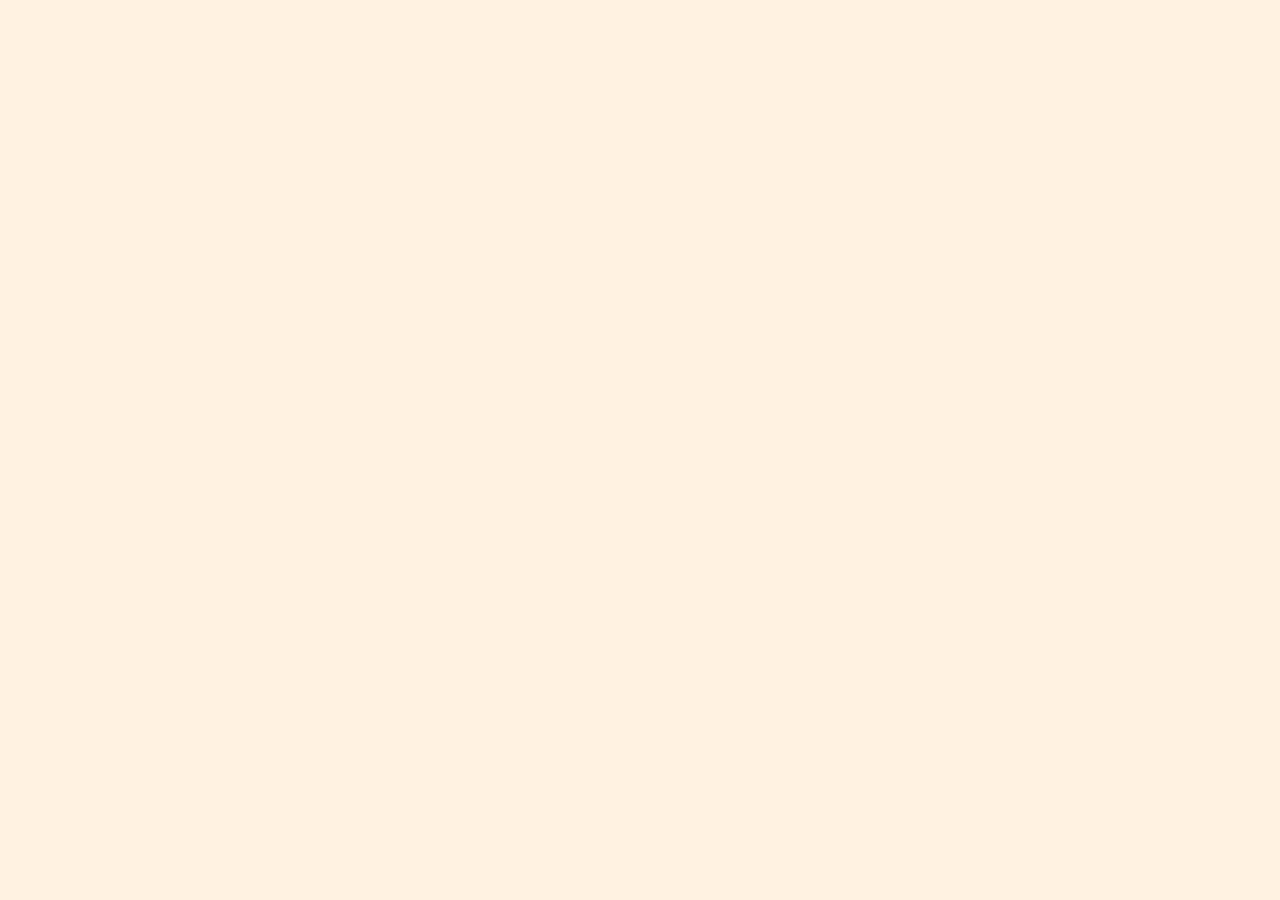
==== dashboard.html @ 6e79ca3a "addheader" ====
<!DOCTYPE html>
<html>

<head>
    <meta charset='utf-8'>
    <meta http-equiv='X-UA-Compatible' content='IE=edge'>
    <title>Page Title</title>
    <meta name='viewport' content='width=device-width, initial-scale=1'>
    <link rel='stylesheet' type='text/css' media='screen' href='Css/style.css'>
    <script src='main.js'></script>
</head>

<body>

</body>

</html>
---- Css/style.css ----
body {
    background-color: #FFF2E1;
}
header{
 background-color: #EAD8C0;
 height: 50px;
 width: fit-content;
 display: flex;
 justify-content: center;
 align-items: center;
 border-radius: 10px;
 -webkit-border-radius: 10px;
 -moz-border-radius: 10px;
 -ms-border-radius: 10px;
 -o-border-radius: 10px;
}
a {
    margin: 20px;
    color: #A79277; 
    text-decoration: none; 
    font-size: 25px;
    font-weight: bold;

  }
  a:hover{
    color: #D1BB9E;
    border-bottom: 2px solid #A79277;
  }
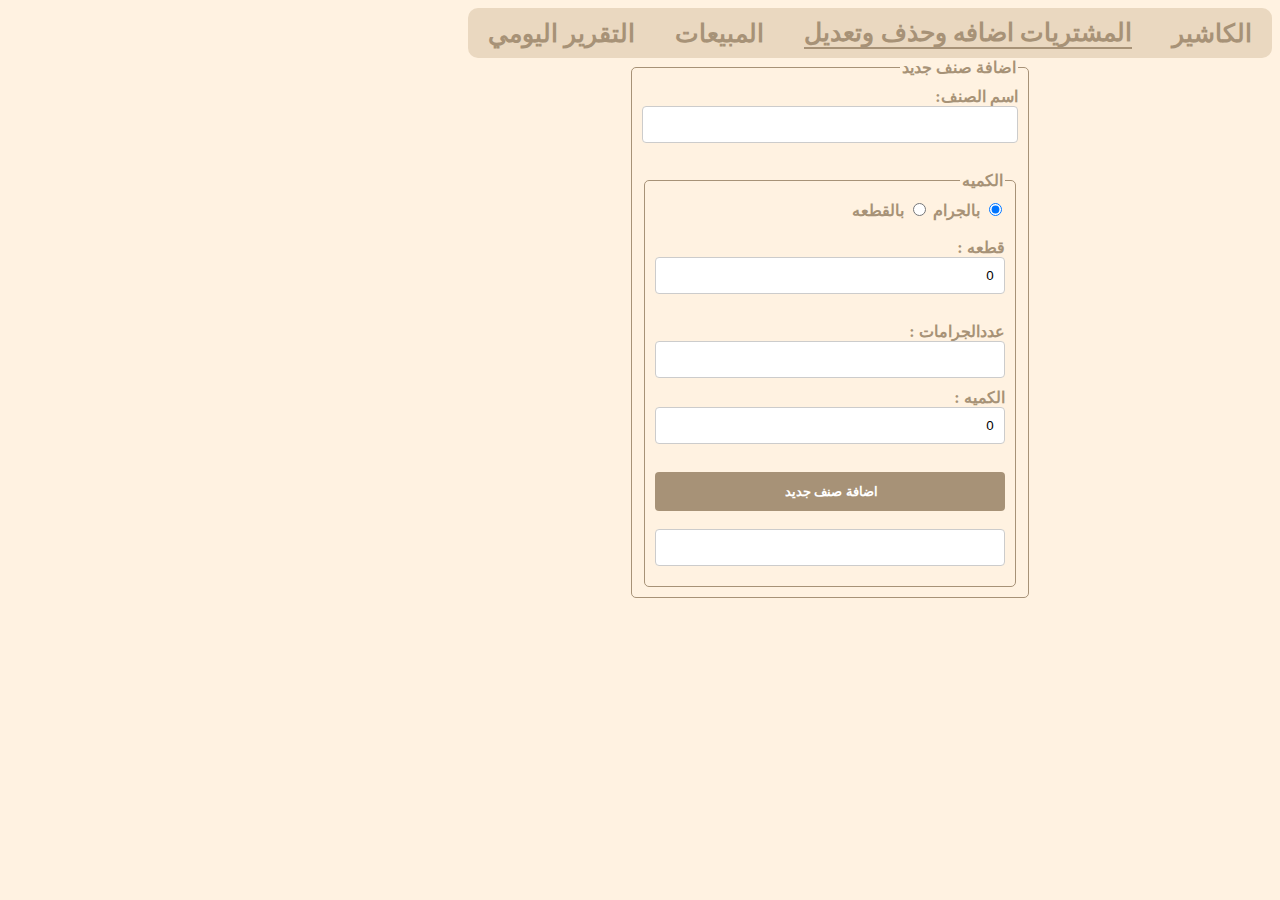
==== commit 31539c08: "addelemnt_dash" ====
--- a/dashboard.html
+++ b/dashboard.html
@@ -1,5 +1,5 @@
 <!DOCTYPE html>
-<html>
+<html dir="rtl">
 
 <head>
     <meta charset='utf-8'>
@@ -11,6 +11,43 @@
 </head>
 
 <body>
+    <header>
+        <a href="Index.html">الكاشير </a>
+        <a href="dashboard.html" class="activ">المشتريات اضافه وحذف وتعديل </a>
+        <a href="#">المبيعات </a>
+        <a href="#">التقرير اليومي</a>
+    </header>
+    <form action="" method="get">
+        <fieldset>
+            <legend>اضافة صنف جديد</legend>
+            <label for="employe">اسم الصنف:</label>
+            <input type="text" id="employe" name="employe" required><br><br>
+            <fieldset class="fieldset_edit">
+                <legend>الكميه</legend>
+                <label>
+                    <input type="radio" name="Add_quantity" value="piece" checked>
+                    بالجرام
+                </label>
+                <label>
+                    <input type="radio" name="Add_quantity" value="grams">
+                    بالقطعه
+                </label>
+                <br><br>
+                <label for="num_piece"> قطعه : </label>
+                <input type="number" id="num_piece" name="numberof_piece" value="0">
+                <br><br>
+                <label for="num_grams"> عددالجرامات : </label>
+                <input type="number" id="num_grams" name="numberof_grams" value=""><br>
+                <label for="num_quantity"> الكميه : </label>
+                <br>
+                <input type="number" id="num_quantity" name="numberof_quantity" value="0"><br><br>
+                <input type="submit" value="اضافة صنف جديد ">
+                <br><br>
+                <input type="text" name="new_item" value=""><br>
+            </fieldset>
+        </fieldset>
+    </form>
+
 
 </body>
 
--- a/Css/style.css
+++ b/Css/style.css
@@ -22,7 +22,98 @@
     font-weight: bold;
 
   }
+  .activ{
+    border-bottom:2px solid #A79277 ;
+  }
   a:hover{
     color: #D1BB9E;
     border-bottom: 2px solid #A79277;
+  }
+  /* end header */
+   /* style form  */
+   form{
+    display: flex;
+    justify-content: space-around;
+    align-items: center;
+    width: 70%;
+   }
+   .list_drinks, .list_food {
+    margin-bottom: 10px;
+}
+   select {
+    background-color: #EAD8C0;
+    color: black;
+    width: 100%;
+    padding: 5px;
+    margin-bottom: 10px;
+    border: 1px solid #D1BB9E;
+    border-radius: 4px;
+    box-sizing: border-box;
+    font-size: 20px;
+}
+
+    /* style fieldset quantity */
+    fieldset {
+    border: 1px solid #A79277;
+    border-radius: 5px;
+    padding: 10px;
+    width: 350px;
+}
+
+ legend {
+    font-weight: bold;
+    font-size: 25;
+    color: #A79277;
+}
+
+.quantity input[type="button"] {
+    background-color: #D1BB9E;
+    color: white;
+    padding: 10px 15px;
+    border: none;
+    border-radius: 4px;
+    cursor: pointer;
+    margin: 5px;
+    font-size: 1em;
+    width: 100px;
+    text-align: center;
+    font-size: 20;
+}
+
+.quantity input[type="button"]:hover {
+    background-color: #A79277;
+}
+  /* style fieldset employee */
+ 
+    label{
+    font-size: 30;
+    color: #A79277;
+    font-weight: bold;
+  }
+  input[type="text"],
+  input[type="number"],
+    textarea {
+      width: 100%;
+      padding: 10px;
+      margin-bottom: 10px;
+      border: 1px solid #ccc;
+      border-radius: 4px;
+      box-sizing: border-box;
+      resize: none;
+  }
+  
+   input[type="submit"] {
+      background-color: #A79277;
+      color: white;
+      padding: 12px 20px;
+      border: none;
+      font-size: 30;
+      font-weight: bold;
+      border-radius: 4px;
+      cursor: pointer;
+      width: 100%;
+  }
+  
+  input[type="submit"]:hover {
+      background-color: #D1BB9E;
   }